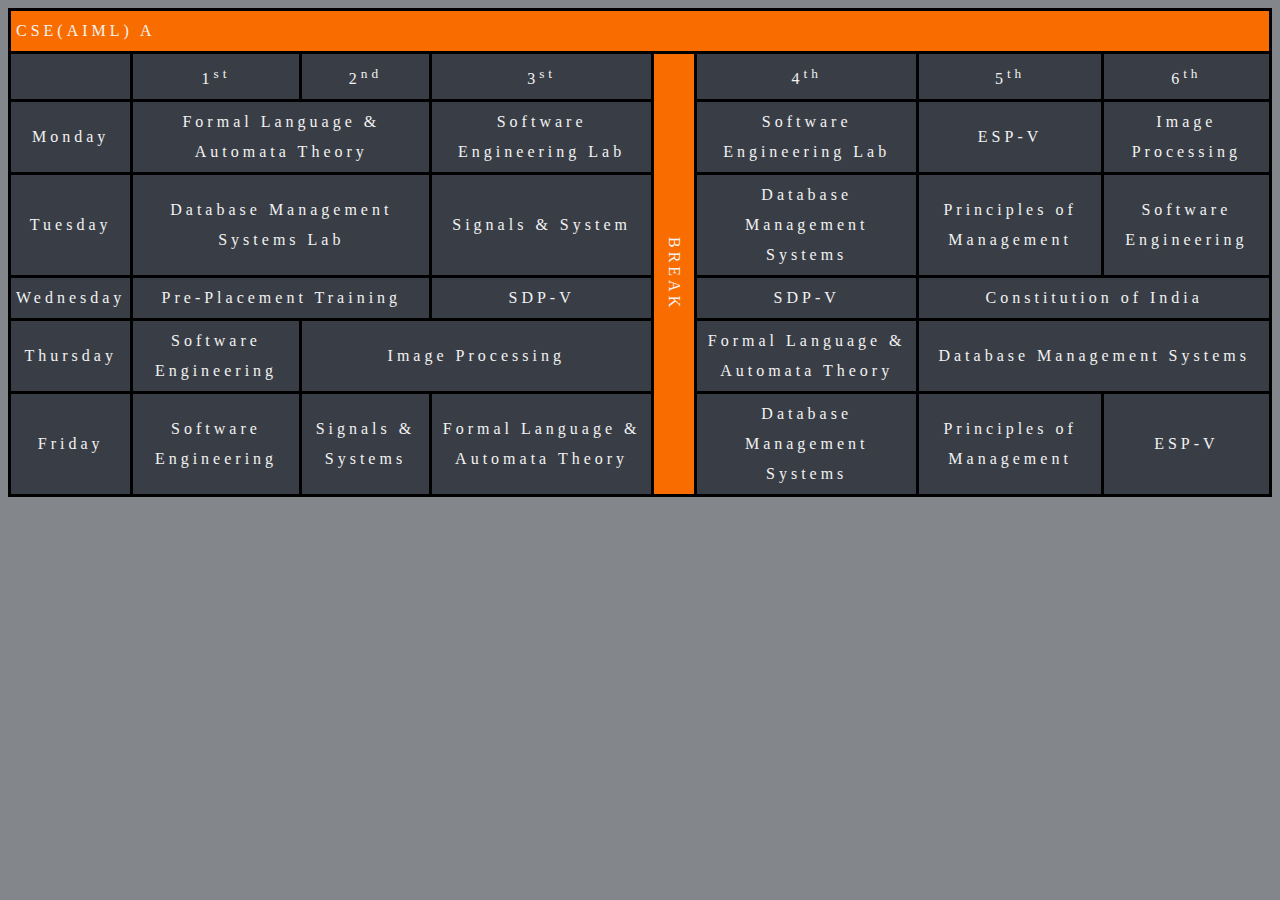
==== timetables/aimla.html @ 37660043 "Timetables for PC view complete" ====
<!DOCTYPE html>
<html lang="en">
<head>
  <meta charset="UTF-8">
  <meta name="viewport" content="width=device-width, initial-scale=1.0">
  <title>AIML-A</title>
  <link rel="stylesheet" type="text/css" href="./timetable.css">
</head>
<body>
  <class="table">
    <table>
      <tr>
        <th colspan="8" style="text-align: left;">CSE(AIML) A</th>
      </tr>
      <tr>
        <th></th>
        <th>1<sup>st</sup></th>
        <th>2<sup>nd</sup></th>
        <th>3<sup>st</sup></th>
        <th rowspan="6" style="writing-mode: vertical-rl; background-color: #f96d00;">BREAK</th>
        <th>4<sup>th</sup></th>
        <th>5<sup>th</sup></th>
        <th>6<sup>th</sup></th>
      </tr>
      <tr>
        <th>Monday</th>
        <th colspan="2">Formal Language & Automata Theory</th>
        <!-- <th>Database Management Systems Lab</th> -->
        <th>Software Engineering Lab</th>
        <!-- <th>b<sup>reak</sup></th> -->
        <th>Software Engineering Lab</th>
        <th>ESP-V</th>
        <th>Image Processing</th>
      </tr>
      <tr>
        <th>Tuesday</th>
        <th colspan="2">Database Management Systems Lab</th>
        <!-- <th>Digital Forensics</th> -->
        <th>Signals & System</th>
        <!-- <th>b<sup>reak</sup></th> -->
        <th>Database Management Systems</th>
        <th>Principles of Management</th>
        <th>Software Engineering</th>
      </tr>
      <tr>
        <th>Wednesday</th>
        <th colspan="2">Pre-Placement Training</th>
        <!-- <th>Pre-Placement Training</th> -->
        <th>SDP-V</th>
        <!-- <th>b<sup>reak</sup></th> -->
        <th>SDP-V</th>
        <th colspan="2">Constitution of India</th>
        <!-- <th>Constitution of India</th> -->
      </tr>
      <tr>
        <th>Thursday</th>
        <th>Software Engineering</th>
        <th colspan="2">Image Processing</th>
        <!-- <th>Software Engineering Lab</th> -->
        <!-- <th>b<sup>reak</sup></th> -->
        <th>Formal Language & Automata Theory</th>
        <th colspan="2">Database Management Systems</th>
        <!-- <th>Database Management Systems</th> -->
      </tr>
      <tr>
        <th>Friday</th>
        <th>Software Engineering</th>
        <th>Signals & Systems</th>
        <th>Formal Language & Automata Theory</th>
        <!-- <th>b<sup>reak</sup></th> -->
        <th>Database Management Systems</th>
        <th>Principles of Management</th>
        <th>ESP-V</th>
      </tr>
    </table>
  </div>
</body>
</html>
---- timetables/timetable.css ----
body {
  background-color: #393e46a0;
}

.table {
  background-color: #222831;
  width: fit-content;
  margin: auto;
}

table, th, td {
  border: 3px solid black;
  border-collapse: collapse;
  padding: 5px;
  color: #f2f2f2;
  line-height: 30px;
  letter-spacing: 4px;
  font-weight: 100;
}

tr {
  background-color: #393e46;
}

tr:nth-child(1) {
  background-color: #f96d00;
}



.first-color { 
	background: #222831; 
}
	
.second-color { 
	background: #393e46; 
}

.third-color { 
	background: #f96d00; 
}

.fourth-color { 
	background: #f2f2f2; 
}
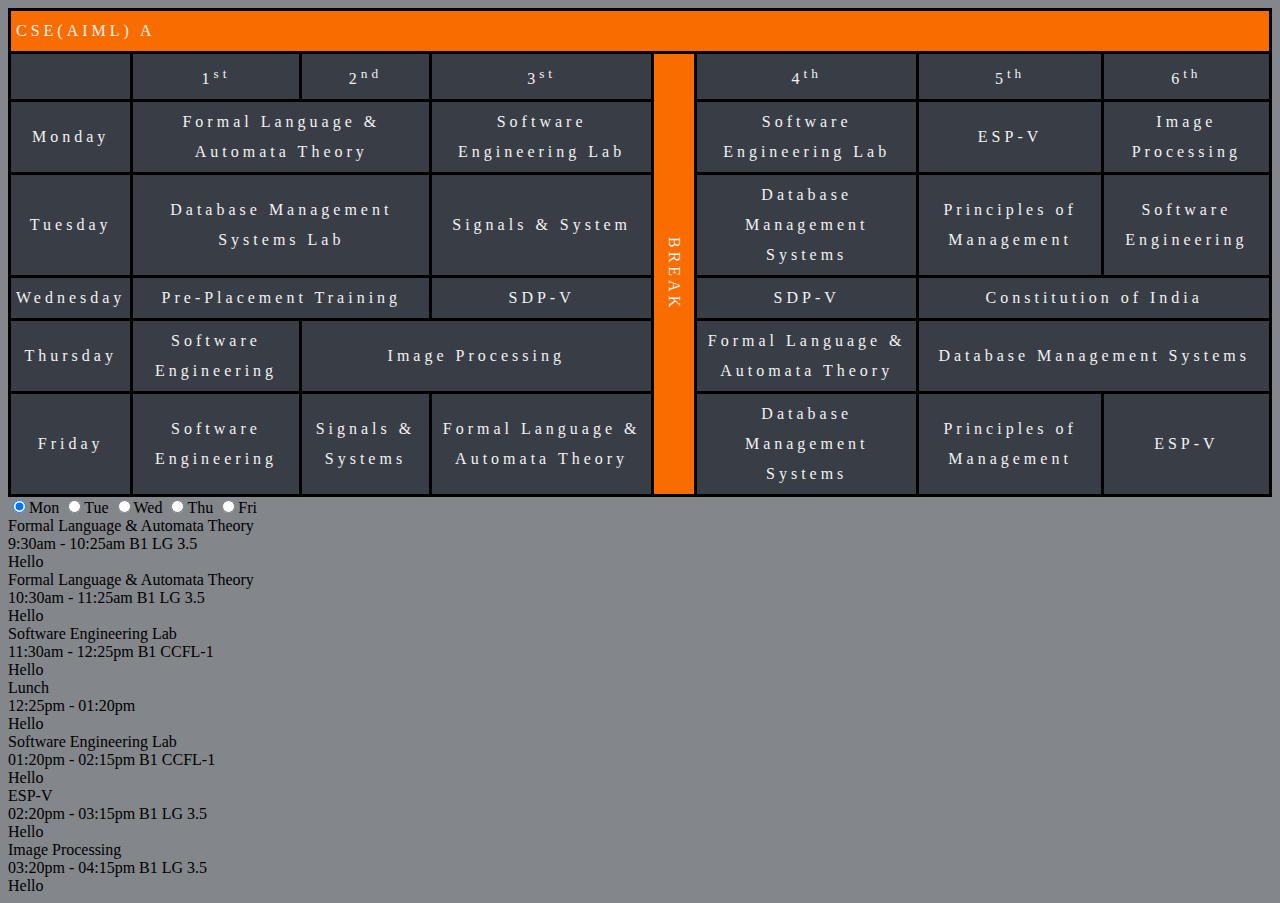
==== commit e0a9fff6: "AIML mobile version added" ====
--- a/timetables/aimla.html
+++ b/timetables/aimla.html
@@ -1,13 +1,16 @@
 <!DOCTYPE html>
 <html lang="en">
+
 <head>
   <meta charset="UTF-8">
   <meta name="viewport" content="width=device-width, initial-scale=1.0">
   <title>AIML-A</title>
   <link rel="stylesheet" type="text/css" href="./timetable.css">
+  <script type="text/javascript" src="./switch.js"></script>
 </head>
+
 <body>
-  <class="table">
+  <div class="table desktop-view">
     <table>
       <tr>
         <th colspan="8" style="text-align: left;">CSE(AIML) A</th>
@@ -74,5 +77,415 @@
       </tr>
     </table>
   </div>
+  <div class="mobile-view">
+    <div class="days">
+      <form>
+        <div class="selector">
+          <input type="radio" name="day" value="Monday" id="day1" onclick="showtimetable('day',5)" checked /><label
+            for="day1">Mon</label>
+          <input type="radio" name="day" value="Tuesday" id="day2" onclick="showtimetable('day',5)" /><label
+            for="day2">Tue</label>
+          <input type="radio" name="day" value="Wednesday" id="day3" onclick="showtimetable('day',5)" /><label
+            for="day3">Wed</label>
+          <input type="radio" name="day" value="Thursday" id="day4" onclick="showtimetable('day',5)" /><label
+            for="day4">Thu</label>
+          <input type="radio" name="day" value="Friday" id="day5" onclick="showtimetable('day',5)" /><label
+            for="day5">Fri</label>
+        </div>
+      </form>
+      <div class="content">
+        <div id="day1Div" style="display:block;">
+          <div class="periods">
+            <div class="period1 perDesign">
+              <span>Formal Language & Automata Theory</span>
+              <div class="sec-line">
+                <span>9:30am - 10:25am</span>
+                <span>B1 LG 3.5</span>
+              </div>
+              <div class="progressbar">
+                Hello
+              </div>
+            </div>
+            <div class="period2 perDesign">
+              <span>Formal Language & Automata Theory</span>
+              <div class="sec-line">
+                <span>10:30am - 11:25am</span>
+                <span>B1 LG 3.5</span>
+              </div>
+              <div class="progressbar">
+                Hello
+              </div>
+            </div>
+            <div class="period3 perDesign">
+              <span>Software Engineering Lab</span>
+              <div class="sec-line">
+                <span>11:30am - 12:25pm</span>
+                <span>B1 CCFL-1</span>
+              </div>
+              <div class="progressbar">
+                Hello
+              </div>
+            </div>
+            <div class="period4 perDesign">
+              <span>Lunch</span>
+              <div class="sec-line">
+                <span>12:25pm - 01:20pm</span>
+                <!-- <span>B1 LG 3.5</span> -->
+              </div>
+              <div class="progressbar">
+                Hello
+              </div>
+            </div>
+            <div class="period5 perDesign">
+              <span>Software Engineering Lab</span>
+              <div class="sec-line">
+                <span>01:20pm - 02:15pm</span>
+                <span>B1 CCFL-1</span>
+              </div>
+              <div class="progressbar">
+                Hello
+              </div>
+            </div>
+            <div class="period6 perDesign">
+              <span>ESP-V</span>
+              <div class="sec-line">
+                <span>02:20pm - 03:15pm</span>
+                <span>B1 LG 3.5</span>
+              </div>
+              <div class="progressbar">
+                Hello
+              </div>
+            </div>
+            <div class="period7 perDesign">
+              <span>Image Processing</span>
+              <div class="sec-line">
+                <span>03:20pm - 04:15pm</span>
+                <span>B1 LG 3.5</span>
+              </div>
+              <div class="progressbar">
+                Hello
+              </div>
+            </div>
+          </div>
+        </div>
+        <div ID="day2Div" style="display:none;">
+          <div class="periods">
+            <div class="period1 perDesign">
+              <span>Database Management Systems Lab</span>
+              <div class="sec-line">
+                <span>9:30am - 10:25am</span>
+                <span>B1 LG 1.6</span>
+              </div>
+              <div class="progressbar">
+                Hello
+              </div>
+            </div>
+            <div class="period2 perDesign">
+              <span>Database Management Systems Lab</span>
+              <div class="sec-line">
+                <span>10:30am - 11:25am</span>
+                <span>B1 LG 1.6</span>
+              </div>
+              <div class="progressbar">
+                Hello
+              </div>
+            </div>
+            <div class="period3 perDesign">
+              <span>Signals & Systems</span>
+              <div class="sec-line">
+                <span>11:30am - 12:25pm</span>
+                <span>B1 AV Hall</span>
+              </div>
+              <div class="progressbar">
+                Hello
+              </div>
+            </div>
+            <div class="period4 perDesign">
+              <span>Lunch</span>
+              <div class="sec-line">
+                <span>12:25pm - 01:20pm</span>
+                <!-- <span>B1 LG 3.5</span> -->
+              </div>
+              <div class="progressbar">
+                Hello
+              </div>
+            </div>
+            <div class="period5 perDesign">
+              <span>Database Management Systems</span>
+              <div class="sec-line">
+                <span>01:20pm - 02:15pm</span>
+                <span>B1 AV Hall</span>
+              </div>
+              <div class="progressbar">
+                Hello
+              </div>
+            </div>
+            <div class="period6 perDesign">
+              <span>Principles of Management</span>
+              <div class="sec-line">
+                <span>02:20pm - 03:15pm</span>
+                <span>B1 AV Hall</span>
+              </div>
+              <div class="progressbar">
+                Hello
+              </div>
+            </div>
+            <div class="period7 perDesign">
+              <span>Software Engineering</span>
+              <div class="sec-line">
+                <span>03:20pm - 04:15pm</span>
+                <span>B1 AV Hall</span>
+              </div>
+              <div class="progressbar">
+                Hello
+              </div>
+            </div>
+          </div>
+        </div>
+        <div ID="day3Div" style="display:none;">
+          <div class="periods">
+            <div class="period1 perDesign">
+              <span>Pre-Placement Training</span>
+              <div class="sec-line">
+                <span>9:30am - 10:25am</span>
+                <span>B1 AV Hall</span>
+              </div>
+              <div class="progressbar">
+                Hello
+              </div>
+            </div>
+            <div class="period2 perDesign">
+              <span>Pre-Placement Training</span>
+              <div class="sec-line">
+                <span>10:30am - 11:25am</span>
+                <span>B1 AV Hall</span>
+              </div>
+              <div class="progressbar">
+                Hello
+              </div>
+            </div>
+            <div class="period3 perDesign">
+              <span>SDP-V</span>
+              <div class="sec-line">
+                <span>11:30am - 12:25pm</span>
+                <span>B3 LG 3.4</span>
+              </div>
+              <div class="progressbar">
+                Hello
+              </div>
+            </div>
+            <div class="period4 perDesign">
+              <span>Lunch</span>
+              <div class="sec-line">
+                <span>12:25pm - 01:20pm</span>
+                <!-- <span>B1 LG 3.5</span> -->
+              </div>
+              <div class="progressbar">
+                Hello
+              </div>
+            </div>
+            <div class="period5 perDesign">
+              <span>SDP-V</span>
+              <div class="sec-line">
+                <span>01:20pm - 02:15pm</span>
+                <span>B3 LG 3.4</span>
+              </div>
+              <div class="progressbar">
+                Hello
+              </div>
+            </div>
+            <div class="period6 perDesign">
+              <span>Constitution of India</span>
+              <div class="sec-line">
+                <span>02:20pm - 03:15pm</span>
+                <span>B3 LG 3.4</span>
+              </div>
+              <div class="progressbar">
+                Hello
+              </div>
+            </div>
+            <div class="period7 perDesign">
+              <span>Constitution of India</span>
+              <div class="sec-line">
+                <span>03:20pm - 04:15pm</span>
+                <span>B3 LG 3.4</span>
+              </div>
+              <div class="progressbar">
+                Hello
+              </div>
+            </div>
+          </div>
+        </div>
+        <div ID="day4Div" style="display:none;">
+          <div class="periods">
+            <div class="period1 perDesign">
+              <span>Software Engineering</span>
+              <div class="sec-line">
+                <span>9:30am - 10:25am</span>
+                <span>B1 AV Hall</span>
+              </div>
+              <div class="progressbar">
+                Hello
+              </div>
+            </div>
+            <div class="period2 perDesign">
+              <span>Image Processing</span>
+              <div class="sec-line">
+                <span>10:30am - 11:25am</span>
+                <span>B1 LG 3.4</span>
+              </div>
+              <div class="progressbar">
+                Hello
+              </div>
+            </div>
+            <div class="period3 perDesign">
+              <span>Image Processing</span>
+              <div class="sec-line">
+                <span>11:30am - 12:25pm</span>
+                <span>B1 LG 3.4</span>
+              </div>
+              <div class="progressbar">
+                Hello
+              </div>
+            </div>
+            <div class="period4 perDesign">
+              <span>Lunch</span>
+              <div class="sec-line">
+                <span>12:25pm - 01:20pm</span>
+                <!-- <span>B1 LG 3.5</span> -->
+              </div>
+              <div class="progressbar">
+                Hello
+              </div>
+            </div>
+            <div class="period5 perDesign">
+              <span>Formal Language & Automata Theory</span>
+              <div class="sec-line">
+                <span>01:20pm - 02:15pm</span>
+                <span>B1 LG 3.5</span>
+              </div>
+              <div class="progressbar">
+                Hello
+              </div>
+            </div>
+            <div class="period6 perDesign">
+              <span>Database Management Systems</span>
+              <div class="sec-line">
+                <span>02:20pm - 03:15pm</span>
+                <span>B1 AV Hall</span>
+              </div>
+              <div class="progressbar">
+                Hello
+              </div>
+            </div>
+            <div class="period7 perDesign">
+              <span>Database Management Systems</span>
+              <div class="sec-line">
+                <span>03:20pm - 04:15pm</span>
+                <span>B1 AV Hall</span>
+              </div>
+              <div class="progressbar">
+                Hello
+              </div>
+            </div>
+          </div>
+        </div>
+        <div ID="day5Div" style="display:none;">
+          <div class="periods">
+            <div class="period1 perDesign">
+              <span>Software Engineering</span>
+              <div class="sec-line">
+                <span>9:30am - 10:25am</span>
+                <span>B1 AV Hall</span>
+              </div>
+              <div class="progressbar">
+                Hello
+              </div>
+            </div>
+            <div class="period2 perDesign">
+              <span>Signals & Systems</span>
+              <div class="sec-line">
+                <span>10:30am - 11:25am</span>
+                <span>B3 Seminar Hall</span>
+              </div>
+              <div class="progressbar">
+                Hello
+              </div>
+            </div>
+            <div class="period3 perDesign">
+              <span>Formal Language & Automata Theory</span>
+              <div class="sec-line">
+                <span>11:30am - 12:25pm</span>
+                <span>B1 LG 3.5</span>
+              </div>
+              <div class="progressbar">
+                Hello
+              </div>
+            </div>
+            <div class="period4 perDesign">
+              <span>Lunch</span>
+              <div class="sec-line">
+                <span>12:25pm - 01:20pm</span>
+                <!-- <span>B1 LG 3.5</span> -->
+              </div>
+              <div class="progressbar">
+                Hello
+              </div>
+            </div>
+            <div class="period5 perDesign">
+              <span>Database Management Systems</span>
+              <div class="sec-line">
+                <span>01:20pm - 02:15pm</span>
+                <span>B1 AV Hall</span>
+              </div>
+              <div class="progressbar">
+                Hello
+              </div>
+            </div>
+            <div class="period6 perDesign">
+              <span>Principals of Management</span>
+              <div class="sec-line">
+                <span>02:20pm - 03:15pm</span>
+                <span>B1 AV Hall</span>
+              </div>
+              <div class="progressbar">
+                Hello
+              </div>
+            </div>
+            <div class="period7 perDesign">
+              <span>ESP-V</span>
+              <div class="sec-line">
+                <span>03:20pm - 04:15pm</span>
+                <span>B1 LG 3.5</span>
+              </div>
+              <div class="progressbar">
+                Hello
+              </div>
+            </div>
+          </div>
+        </div>
+      </div>
+    </div>
+  </div>
 </body>
+
+
+<!-- <script>
+  function showtimetable(IdBaseName, NumberOfButtons) {
+    for (x = 1; x <= NumberOfButtons; x++) {
+      CheckThisButton = IdBaseName + x;
+      ThisDiv = IdBaseName + x + 'Div';
+      if (document.getElementById(CheckThisButton).checked) {
+        document.getElementById(ThisDiv).style.display = "block";
+      }
+      else {
+        document.getElementById(ThisDiv).style.display = "none";
+      }
+    }
+    return false;
+  }
+</script> -->
+
+
+
 </html>